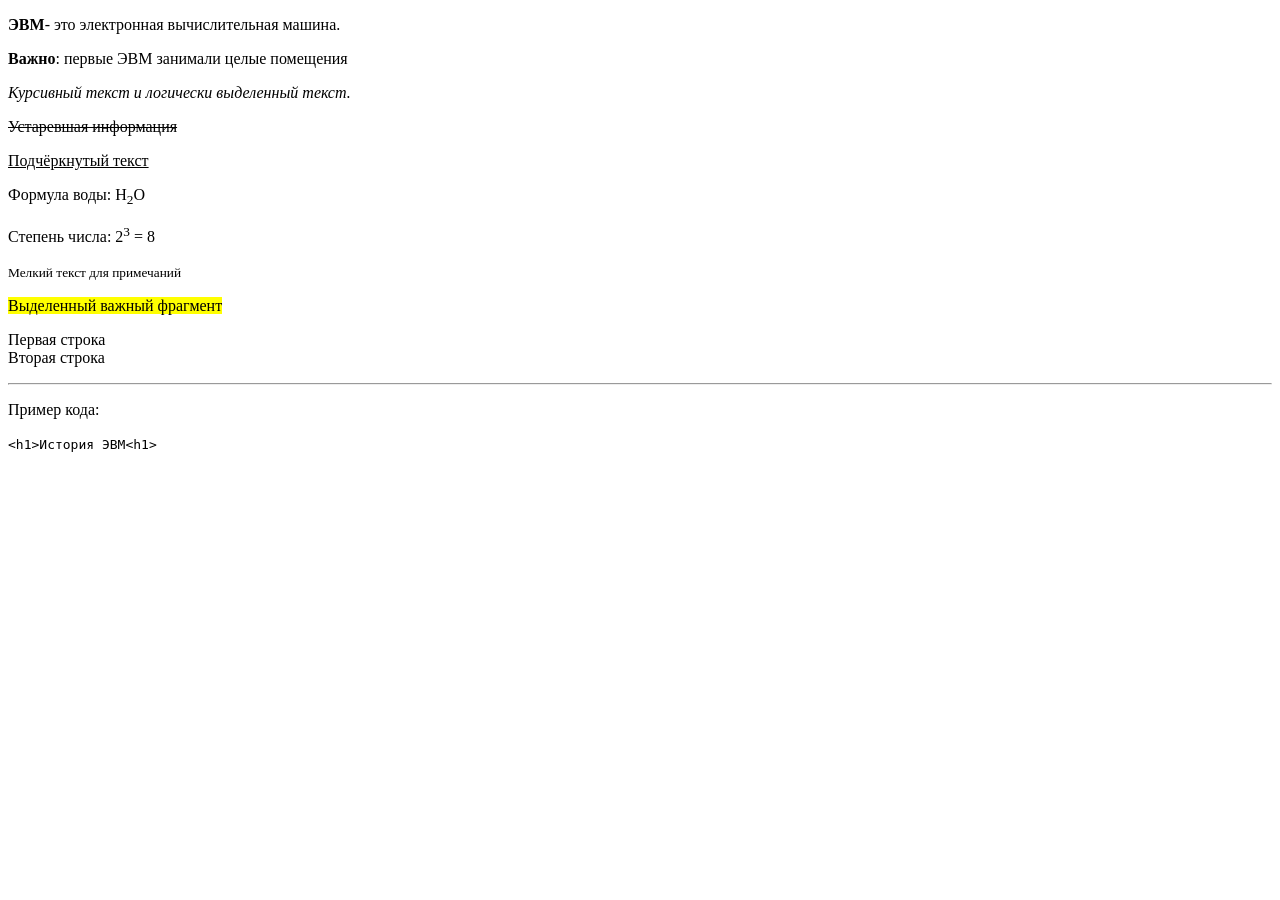
==== my-site/index.html @ 15a11271 "Added block, inline elements and formatting tags" ====
<!DOCTYPE html>
<html lang="ru-RU">

<head>
    <meta charset="UTF-8">
    <meta name="viewport" content="width=1, initial-scale=1.0">
    <title>Document</title>
</head>

<body>
    <p><b>ЭВМ</b>- это электронная вычислительная машина.</p>
    <p><b>Важно</b>: первые ЭВМ занимали целые помещения</p>
    <p><i>Курсивный текст и логически выделенный текст.</i></p>
    <p><s>Устаревшая информация</s></p>
    <p><u>Подчёркнутый текст</u></p>
    <p>Формула воды: H<sub>2</sub>O</p>
    <p>Степень числа: 2<sup>3</sup> = 8</p>
    <p><small>Мелкий текст для примечаний</small></p>
    <p><mark>Выделенный важный фрагмент</mark></p>
    <p>Первая строка <br>Вторая строка</p>
    <hr>
    <p>Пример кода:</p>
    <code>
    &lt;h1&gt;История ЭВМ&lt;h1&gt;
    </code>
</body>

</html>
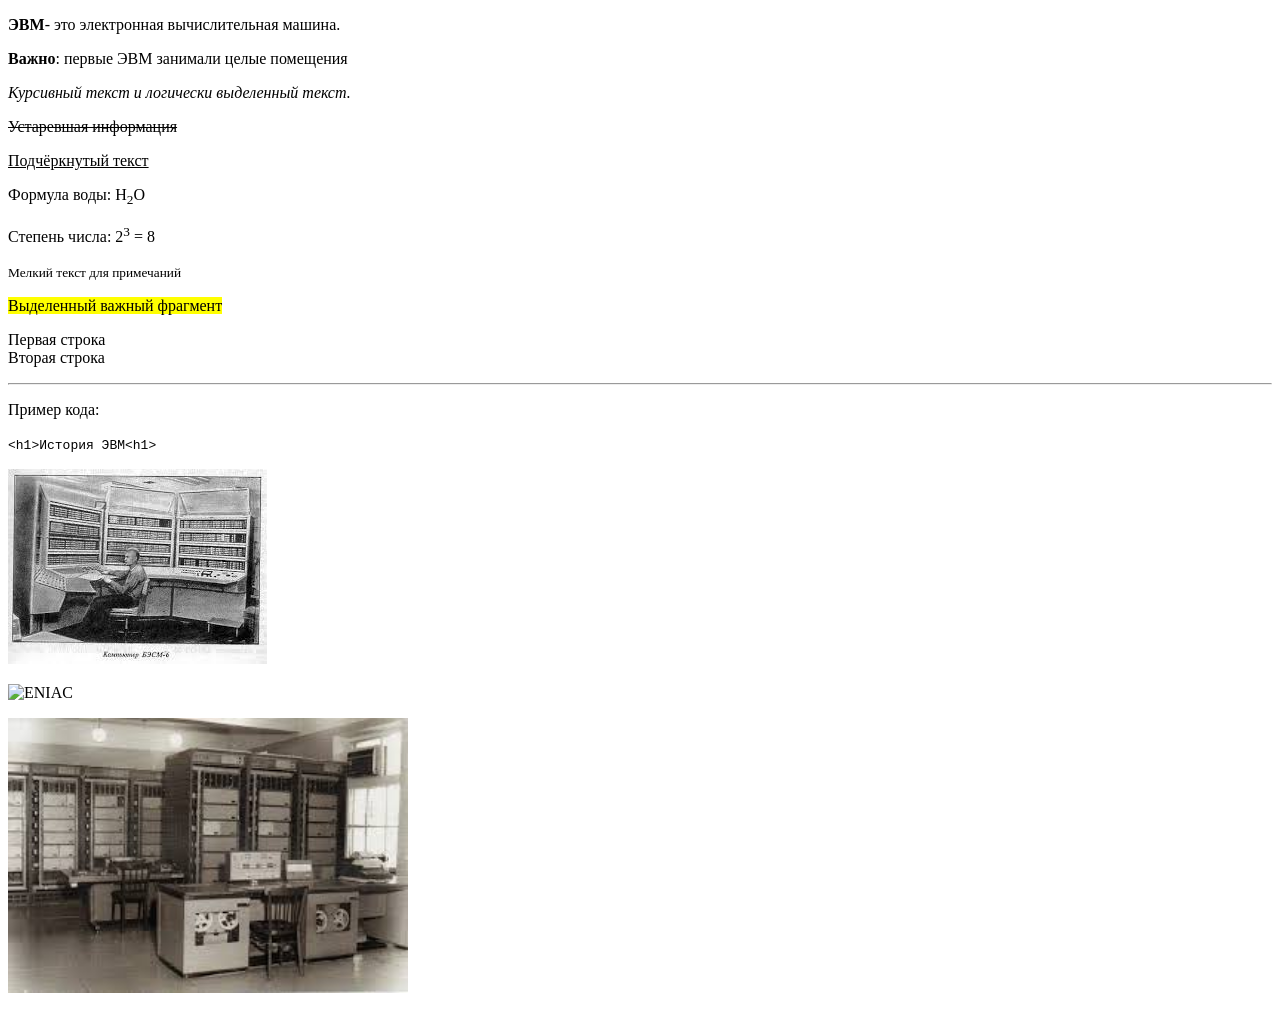
==== commit 5cca1a4e: "Added links and images examples" ====
--- a/my-site/index.html
+++ b/my-site/index.html
@@ -25,4 +25,11 @@
     </code>
 </body>
 
+<body>
+    <p><img src="/img/img/computer_generation_1.jpg" alt="ЭВМ ENIAC"></p>
+    <p><img src="https://upload.wikimedia.org/wikipedia/commons/d/d3/Glen_Beck_and_Betty_Snyder_program_the_ENIAC_in_building_328_at_the_Ballistic_Research_Laboratory.jpg"
+            alt="ENIAC" width="300"></p>
+    <p><img src="/img/img/computer_generation_2.jpg" alt="Старая вычислительная машина" width="400" loading="lazy"></p>
+</body>
+
 </html>
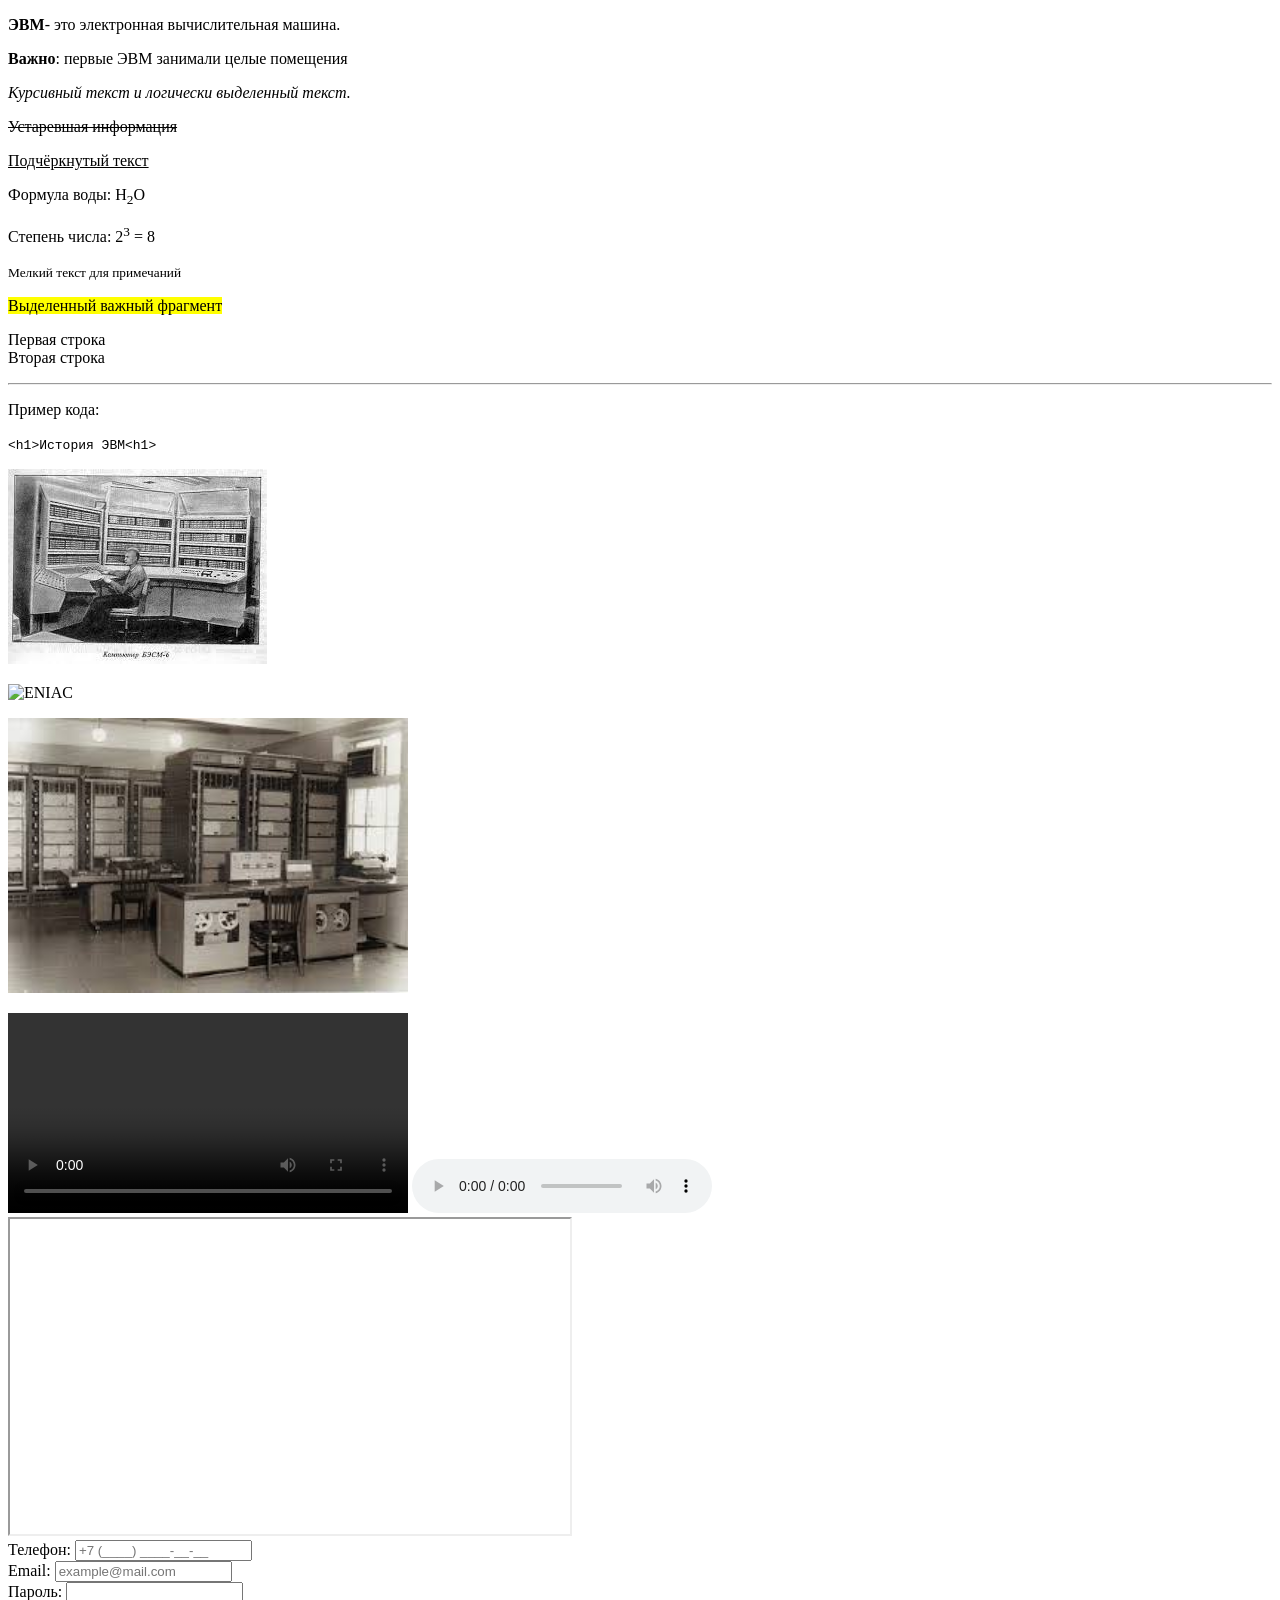
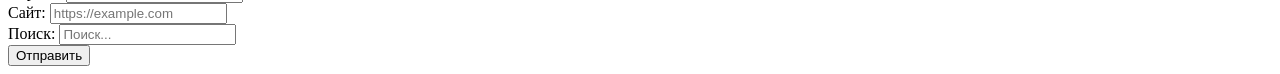
==== commit 346bce42: "Added quotes, media and form inputs" ====
--- a/my-site/index.html
+++ b/my-site/index.html
@@ -32,4 +32,35 @@
     <p><img src="/img/img/computer_generation_2.jpg" alt="Старая вычислительная машина" width="400" loading="lazy"></p>
 </body>
 
+<body>
+    <video controls width="400">
+        <source src="https://www.w3schools.com/html/mov_bbb.mp4" type="video/mp4" />
+    </video>
+
+    <audio controls>
+        <source src="https://www.w3schools.com/html/horse.mp3" type="audio/mpeg" />
+
+    </audio>
+
+    <iframe width="560" height="315" src="https://www.youtube.com/embed/dQw4w9WgXcQ?si=IWn3NvMZnZ1CcRhp"
+        title="История ЭВМ" allowfullscreen>
+    </iframe>
+</body>
+
+<body>
+    <form>
+        <label> Телефон: <input type="tel" placeholder="+7 (____) ____-__-__" /> </label>
+        <br />
+        <label> Email: <input type="email" placeholder="example@mail.com" /> </label>
+        <br />
+        <label> Пароль: <input type="password" /> </label>
+        <br />
+        <label> Сайт: <input type="url" placeholder="https://example.com" /> </label>
+        <br />
+        <label> Поиск: <input type="search" placeholder="Поиск..." /> </label>
+        <br />
+        <input type="submit" value="Отправить" />
+    </form>
+</body>
+
 </html>
